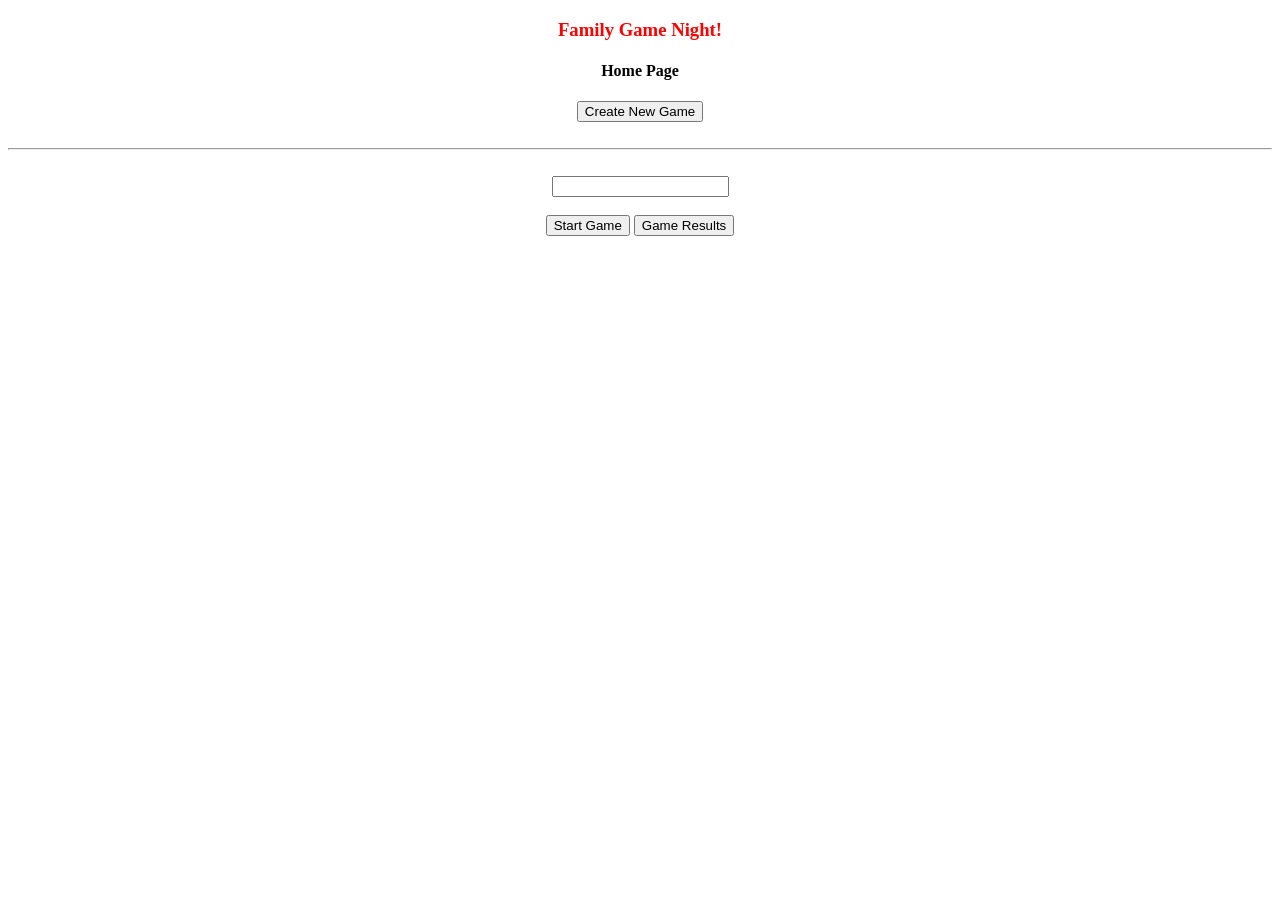
==== home.html @ bbf83883 "Adding home page file" ====
<!DOCTYPE html>
<html lang="en">
<head>
    <meta charset="UTF-8">
    <meta name="viewport" content="width=device-width, initial-scale=1.0">
    <title>Family Game Night!</title>
    <link rel="stylesheet" href="main.css">
</head>
<body>
    <div class="title">
        <h3>Family Game Night!</h3>
        <h4>Home Page</h4>
    </div>

    <div>
        <button>Create New Game</button>
    </div>

    <br><hr><br>

    <div>
        <input type="text">
    </div>
    <br>
    <div>
        <button>Start Game</button>
        <Button>Game Results</Button>
    </div>
    
    
</body>
</html>
---- main.css ----
h3 {
    color: red;
}
body {
    text-align: center;
    
}
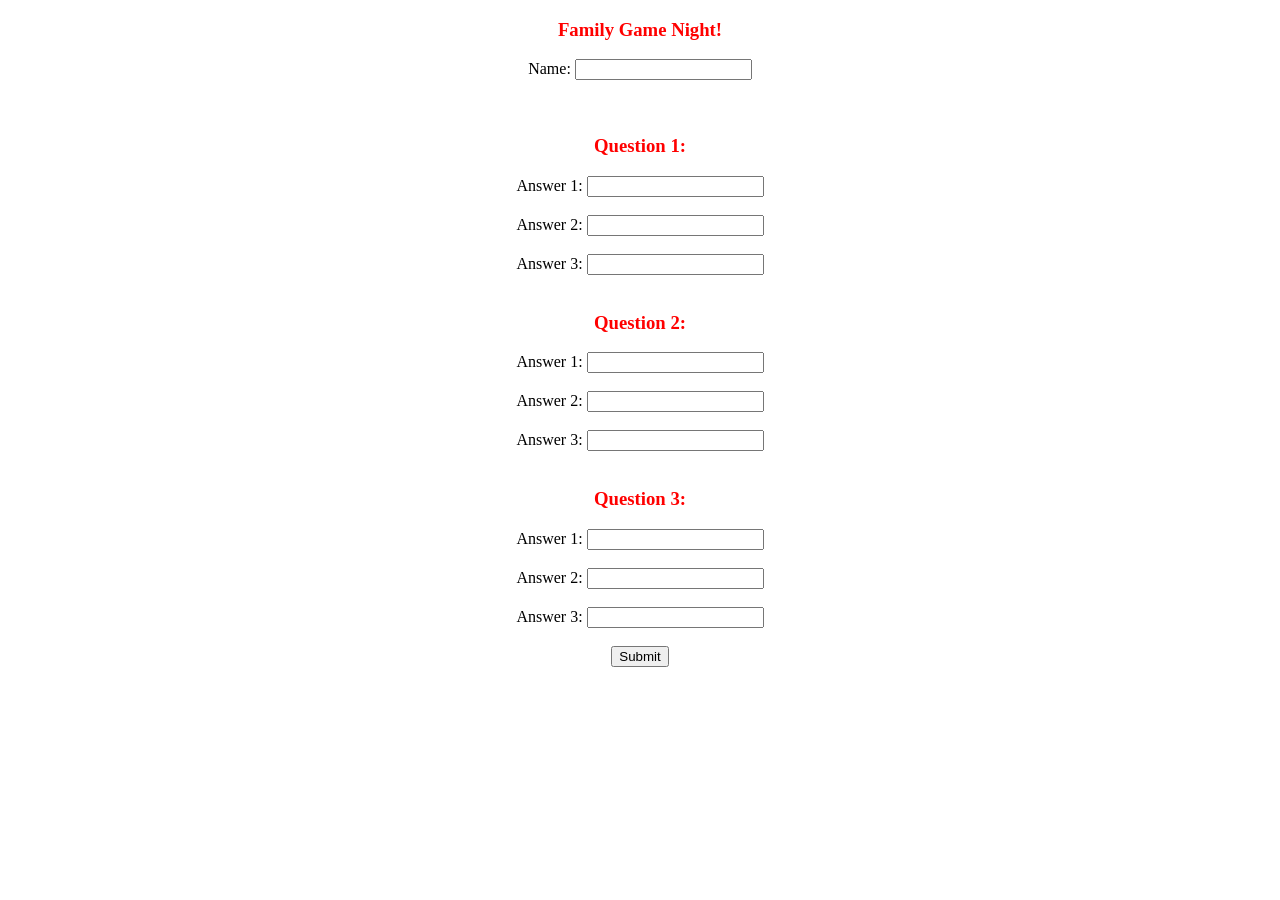
==== commit 830473c0: "Switching index and home pages" ====
--- a/home.html
+++ b/home.html
@@ -5,28 +5,22 @@
     <meta name="viewport" content="width=device-width, initial-scale=1.0">
     <title>Family Game Night!</title>
     <link rel="stylesheet" href="main.css">
+    <script src="https://ajax.googleapis.com/ajax/libs/jquery/3.1.0/jquery.min.js"></script>
+    <script type="text/javascript" src="script.js"></script>
 </head>
+
+
 <body>
     <div class="title">
         <h3>Family Game Night!</h3>
-        <h4>Home Page</h4>
     </div>
 
-    <div>
-        <button>Create New Game</button>
-    </div>
+    <form action="/action_page.php">
+        <div class="page">
 
-    <br><hr><br>
+        </div>
+        <input type="submit" value="Submit">
+      </form>
 
-    <div>
-        <input type="text">
-    </div>
-    <br>
-    <div>
-        <button>Start Game</button>
-        <Button>Game Results</Button>
-    </div>
-    
-    
 </body>
 </html>
